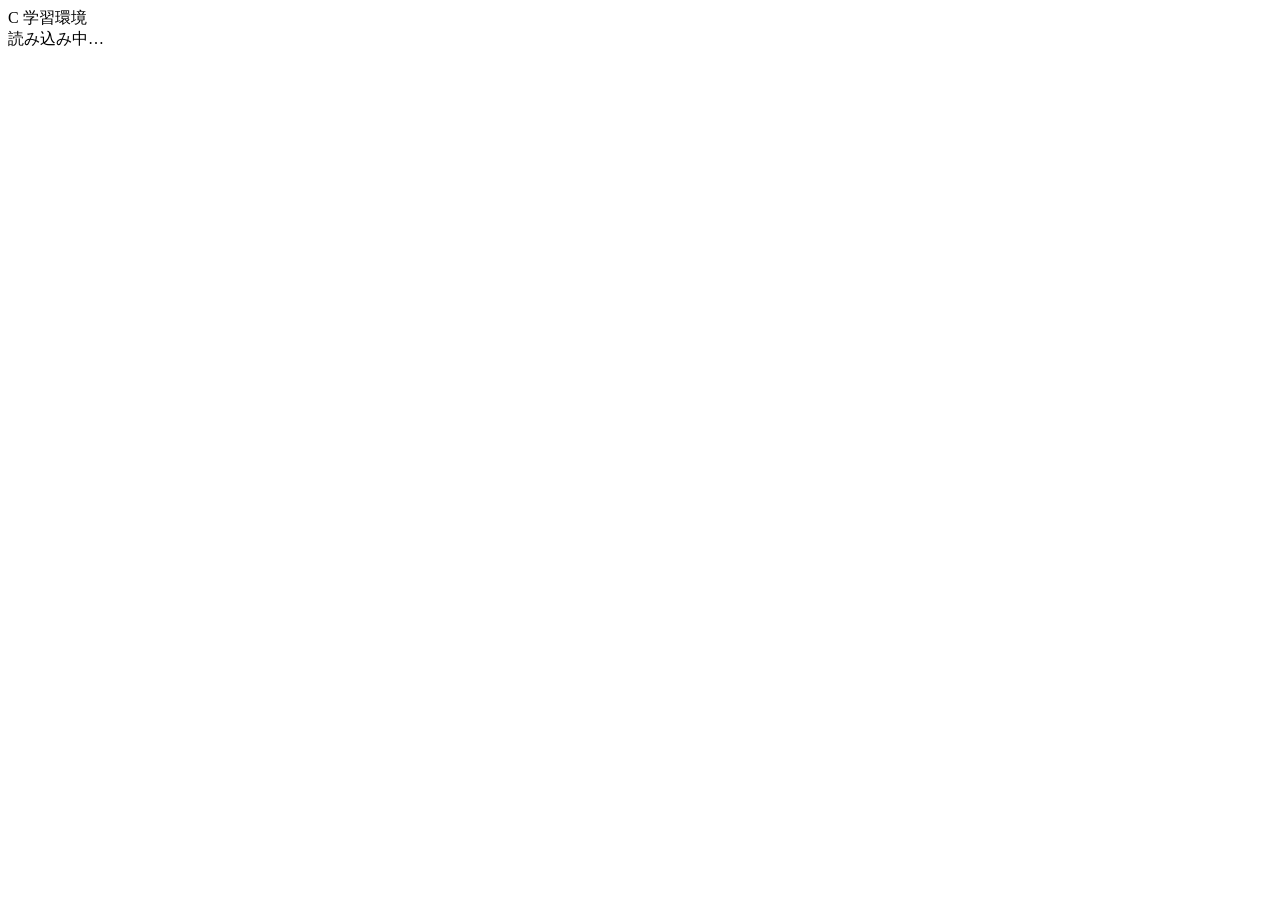
==== web/index.html @ 5f15aedd "学習環境一式（サーバ・画面・サンドボックス）と Tree-sitter 版 S - S 特徴を Tree-sitter C に切替（tree-sitter 0.27.0 / tree-sitter-c" ====
<!doctype html>
<html lang="ja">
<head>
<meta charset="utf-8">
<meta name="viewport" content="width=device-width, initial-scale=1">
<title>Cプログラミング学習環境</title>
<link rel="stylesheet" href="/style.css">
</head>
<body>
<header class="top">
  <div class="brand">C 学習環境</div>
  <div id="task-title" class="task-title">読み込み中…</div>
  <div id="progress" class="progress"></div>
</header>

<nav id="materials-bar" class="materials-bar" hidden aria-label="教材">
  <span class="mb-label">教材</span>
  <span id="materials-list" class="mb-list"></span>
</nav>
<section id="materials-panel" class="materials-panel" hidden aria-labelledby="mp-title">
  <div class="mp-head">
    <h2 id="mp-title"></h2>
    <button id="mp-close" type="button">閉じる</button>
  </div>
  <div id="mp-body" class="mp-body"></div>
</section>

<main id="waiting" class="waiting" hidden>
  <p id="waiting-msg">開始の合図があるまでお待ちください。</p>
</main>

<main id="workspace" class="workspace" hidden>
  <section class="left" id="left">
    <details class="task" open>
      <summary>課題</summary>
      <div id="task-desc" class="task-desc"></div>
    </details>
    <div class="editor-wrap">
      <div class="pane-head"><span>コード（main.c）</span><span id="editor-lock" class="lock" hidden>支援が終わるまで編集できません</span></div>
      <div class="editor">
        <pre id="gutter" class="gutter" aria-hidden="true"></pre>
        <textarea id="code" spellcheck="false" autocapitalize="off" autocomplete="off" wrap="off" aria-label="コードエディタ"></textarea>
      </div>
    </div>
    <div class="runbar">
      <div class="stdin-box">
        <label for="stdin">標準入力（実行前に入力）</label>
        <textarea id="stdin" rows="3" spellcheck="false"></textarea>
      </div>
      <button id="run" class="primary">▶ 実行</button>
    </div>
    <div class="output-wrap">
      <div class="pane-head"><span>実行結果</span></div>
      <pre id="output" class="output" aria-live="polite"></pre>
    </div>

    <div id="overlay" class="overlay" hidden role="dialog" aria-modal="true" aria-labelledby="ov-title">
      <div class="ov-card">
        <div class="ov-head">
          <h2 id="ov-title">確認</h2>
          <span id="ov-timer" class="timer"></span>
        </div>
        <div id="ov-body" class="ov-body"></div>
        <div id="ov-actions" class="ov-actions"></div>
      </div>
    </div>
  </section>

  <section class="right">
    <div class="pane-head"><span>AI チャット</span></div>
    <div id="chat" class="chat" aria-live="polite"></div>
    <div id="busy" class="busy" hidden><span class="spinner"></span><span id="busy-msg">AI が回答を作成しています…</span></div>
    <form id="ask" class="ask">
      <textarea id="prompt" rows="3" placeholder="AI への質問を書いてください（Ctrl+Enter で送信）"></textarea>
      <button id="send" class="primary" type="submit">送信</button>
    </form>
  </section>
</main>

<div id="toast" class="toast" hidden></div>
<script src="/highlight.js"></script>
<script src="/app.js"></script>
<script src="/materials.js"></script>
</body>
</html>
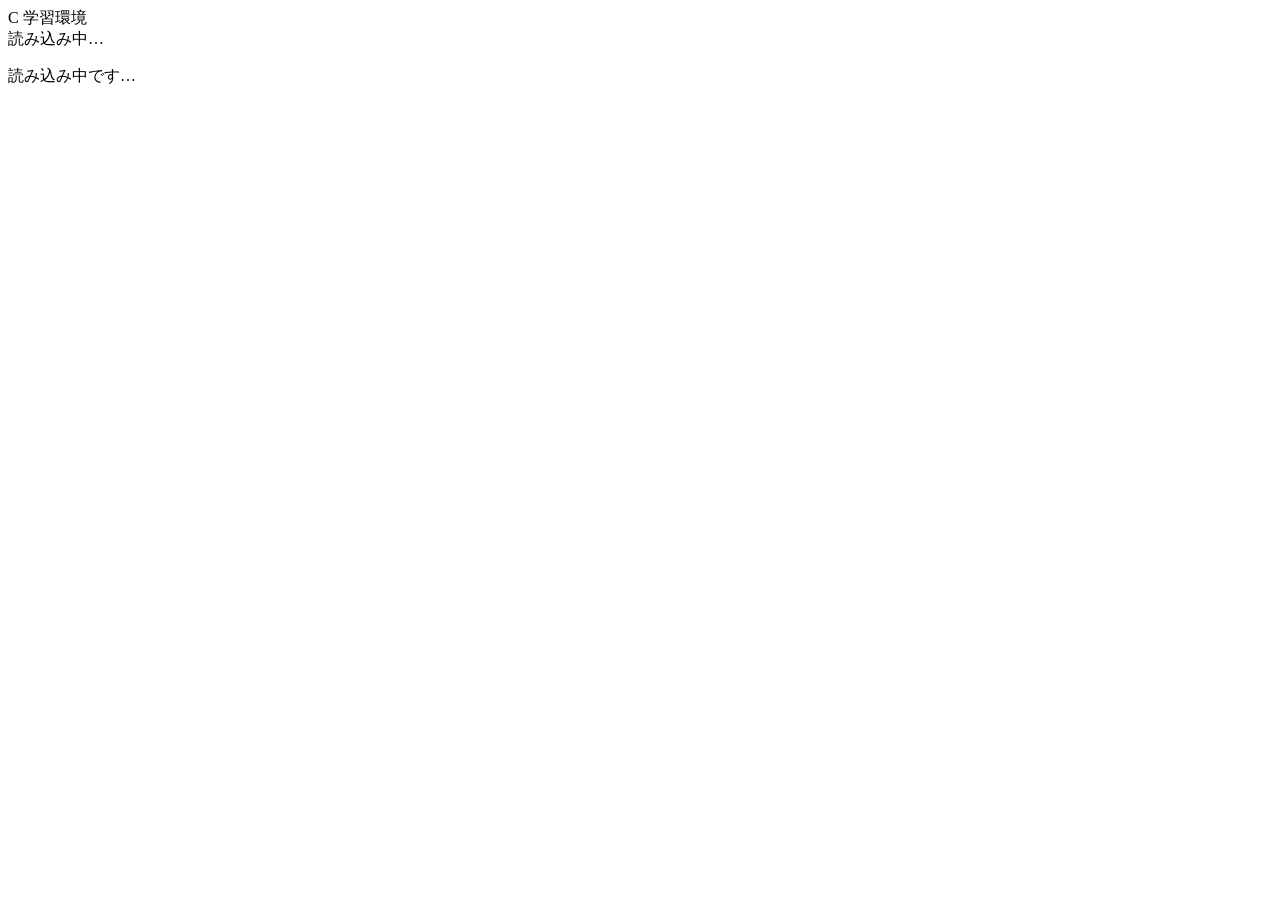
==== commit 2d507c67: "学習画面・管理画面・本番構成を仕様 v1.2 に対応 - 画面：連番つき送信（端末に保存して再送・開き直したら先に送る）、操作前の同期、別タブの検出、   外部からの貼り付けとドロップの遮断（PAST" ====
--- a/web/index.html
+++ b/web/index.html
@@ -10,6 +10,7 @@
 <header class="top">
   <div class="brand">C 学習環境</div>
   <div id="task-title" class="task-title">読み込み中…</div>
+  <div id="phase-timer" class="phase-timer" aria-live="off"></div>
   <div id="progress" class="progress"></div>
 </header>
 
@@ -25,8 +26,56 @@
   <div id="mp-body" class="mp-body"></div>
 </section>
 
-<main id="waiting" class="waiting" hidden>
-  <p id="waiting-msg">開始の合図があるまでお待ちください。</p>
+<main id="view-end" class="waiting">
+  <p id="end-msg">読み込み中です…</p>
+</main>
+
+<main id="view-consent" class="page" hidden>
+  <div class="page-card">
+    <div id="consent-body" class="mp-body doc"></div>
+    <label class="choice"><input type="checkbox" id="consent-check"> 上記の説明を読み、研究への参加に同意します。</label>
+    <div class="ov-actions">
+      <button id="consent-decline" type="button">同意しない</button>
+      <button id="consent-agree" class="primary" type="button" disabled>同意して始める</button>
+    </div>
+    <div id="consent-decline-confirm" class="hint" hidden>
+      同意しない場合、ここで終了します（不利益はありません）。よろしいですか？
+      <button id="consent-decline-no" type="button">戻る</button>
+      <button id="consent-decline-yes" type="button">同意せずに終了する</button>
+    </div>
+  </div>
+</main>
+
+<main id="view-envcheck" class="page" hidden>
+  <div class="page-card">
+    <h2>環境の確認</h2>
+    <p>パソコンのブラウザで参加しているか、通信とプログラムの実行環境が使えるかを確認します。</p>
+    <ul>
+      <li>スマートフォン・タブレットでは参加できません。</li>
+      <li>ブラウザのウィンドウはできるだけ広くしてください。</li>
+      <li>途中で別のタブやアプリに切り替えた時間も記録されます。</li>
+      <li><strong>この画面の AI 以外の AI（ChatGPT など）は使わないでください。</strong></li>
+    </ul>
+    <div class="ov-actions"><button id="env-run" class="primary" type="button">確認する</button></div>
+    <div id="env-result" aria-live="polite"></div>
+  </div>
+</main>
+
+<main id="view-form" class="page" hidden>
+  <div class="page-card">
+    <h2 id="form-title"></h2>
+    <p id="form-intro" class="note"></p>
+    <div id="form-items"></div>
+    <p class="note">回答は自動で保存されます。</p>
+    <div class="ov-actions">
+      <button id="form-submit" class="primary" type="button">提出する</button>
+    </div>
+    <div id="form-confirm" class="hint" hidden>
+      提出すると、このページには戻れません。提出しますか？
+      <button id="form-cancel" type="button">戻る</button>
+      <button id="form-final" class="primary" type="button">提出する</button>
+    </div>
+  </div>
 </main>
 
 <main id="workspace" class="workspace" hidden>
@@ -48,6 +97,11 @@
         <textarea id="stdin" rows="3" spellcheck="false"></textarea>
       </div>
       <button id="run" class="primary">▶ 実行</button>
+    </div>
+    <div class="submitbar">
+      <button id="submit-task" type="button">提出して採点</button>
+      <span id="submit-result" class="note" aria-live="polite"></span>
+      <button id="next-task" class="primary" type="button" hidden>次の課題へ</button>
     </div>
     <div class="output-wrap">
       <div class="pane-head"><span>実行結果</span></div>
@@ -78,8 +132,10 @@
 </main>
 
 <div id="toast" class="toast" hidden></div>
+<script src="/net.js"></script>
 <script src="/highlight.js"></script>
+<script src="/materials.js"></script>
+<script src="/phases.js"></script>
 <script src="/app.js"></script>
-<script src="/materials.js"></script>
 </body>
 </html>
